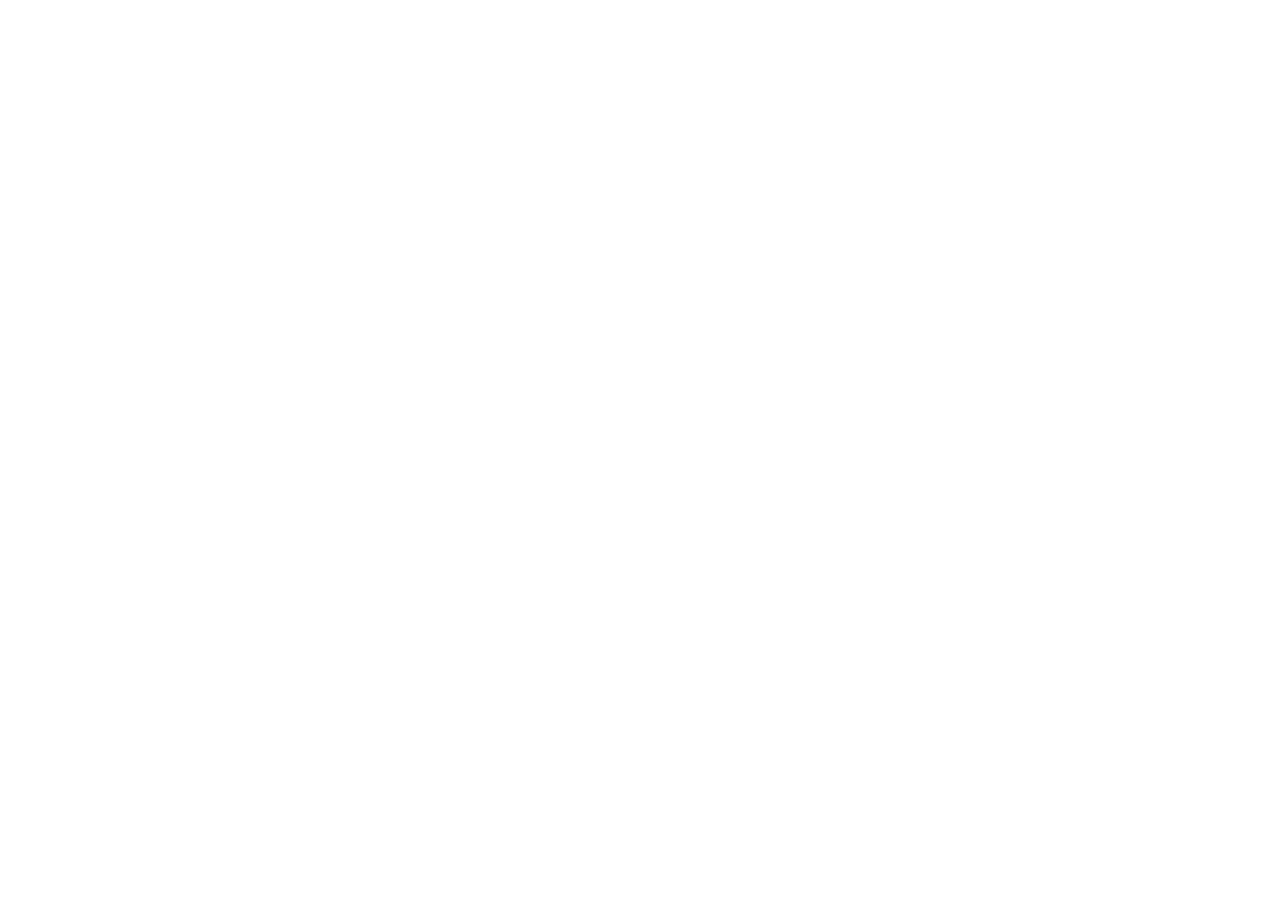
==== index.html @ 1d2cd862 "first Git ProjectWeb" ====
<!DOCTYPE html>
<html>
<head lang="en">
    <meta http-equiv="X-UA-Compatible" content="IE=Edge,chrome=1"/>
    <meta charset="utf-8"/>
    <meta name="viewport"
          content="width=device-width, initial-scale=1.0, minimum-scale=1.0, maximum-scale=1.0, user-scalable=0">
    <title>index</title>
</head>
<body>
    <div data-ng-view></div>
</body>
<script type="text/javascript" src="js/lib/require/require.js" data-main="js/main"></script>
</html>
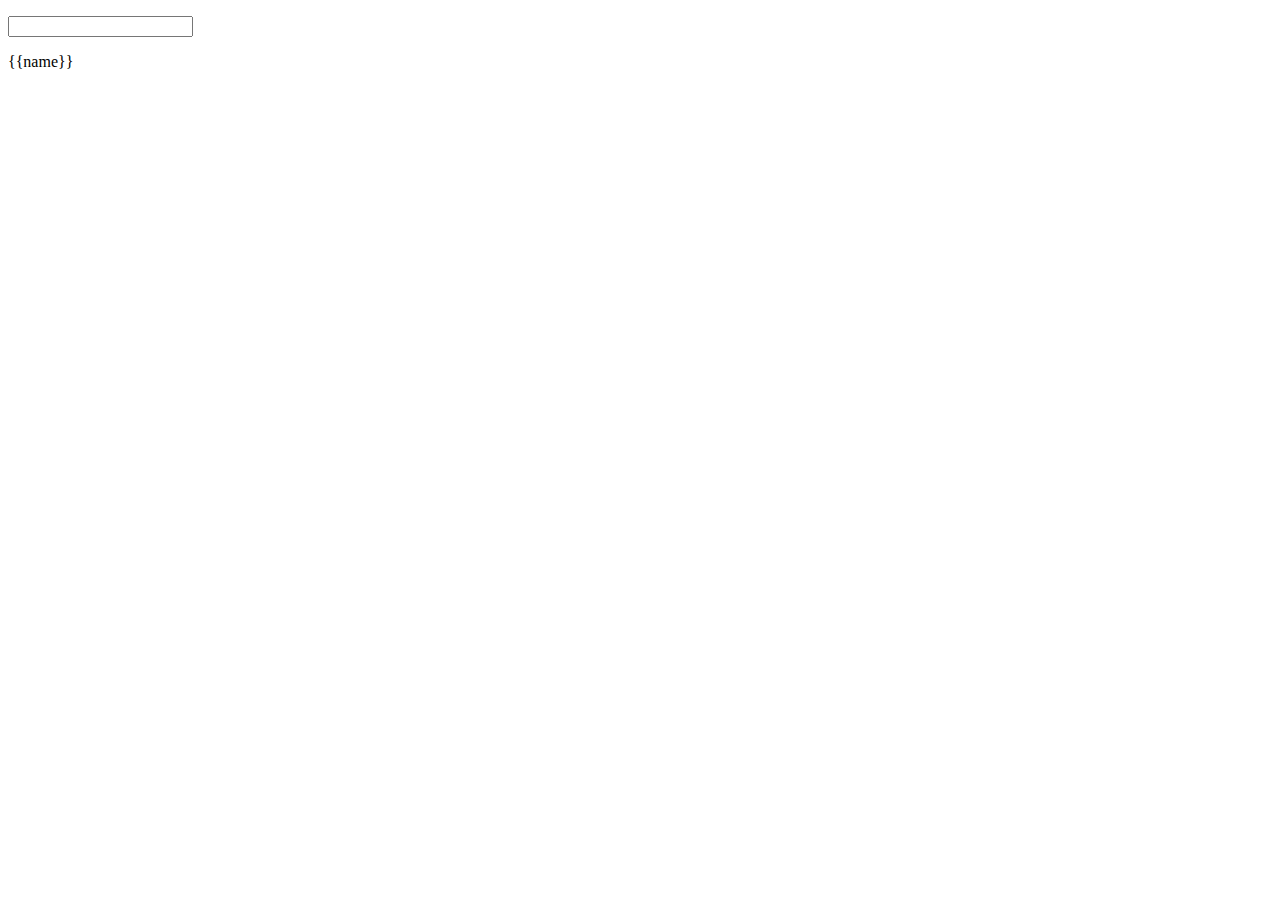
==== commit 2ac0858d: "搭建route-config.js和app.js" ====
--- a/index.html
+++ b/index.html
@@ -6,9 +6,16 @@
     <meta name="viewport"
           content="width=device-width, initial-scale=1.0, minimum-scale=1.0, maximum-scale=1.0, user-scalable=0">
     <title>index</title>
+    <script type="text/javascript" src="js/lib/require/require.js" data-main="js/main"></script>
 </head>
-<body>
+<body ng-app="myApp">
     <div data-ng-view></div>
+    <div>
+        <p id="test"></p>
+    </div>
+    <div ng-controller="myContrl">
+        <input type="text" id="test1" ng-model="name"/>
+        <p>{{name}}</p>
+    </div>
 </body>
-<script type="text/javascript" src="js/lib/require/require.js" data-main="js/main"></script>
 </html>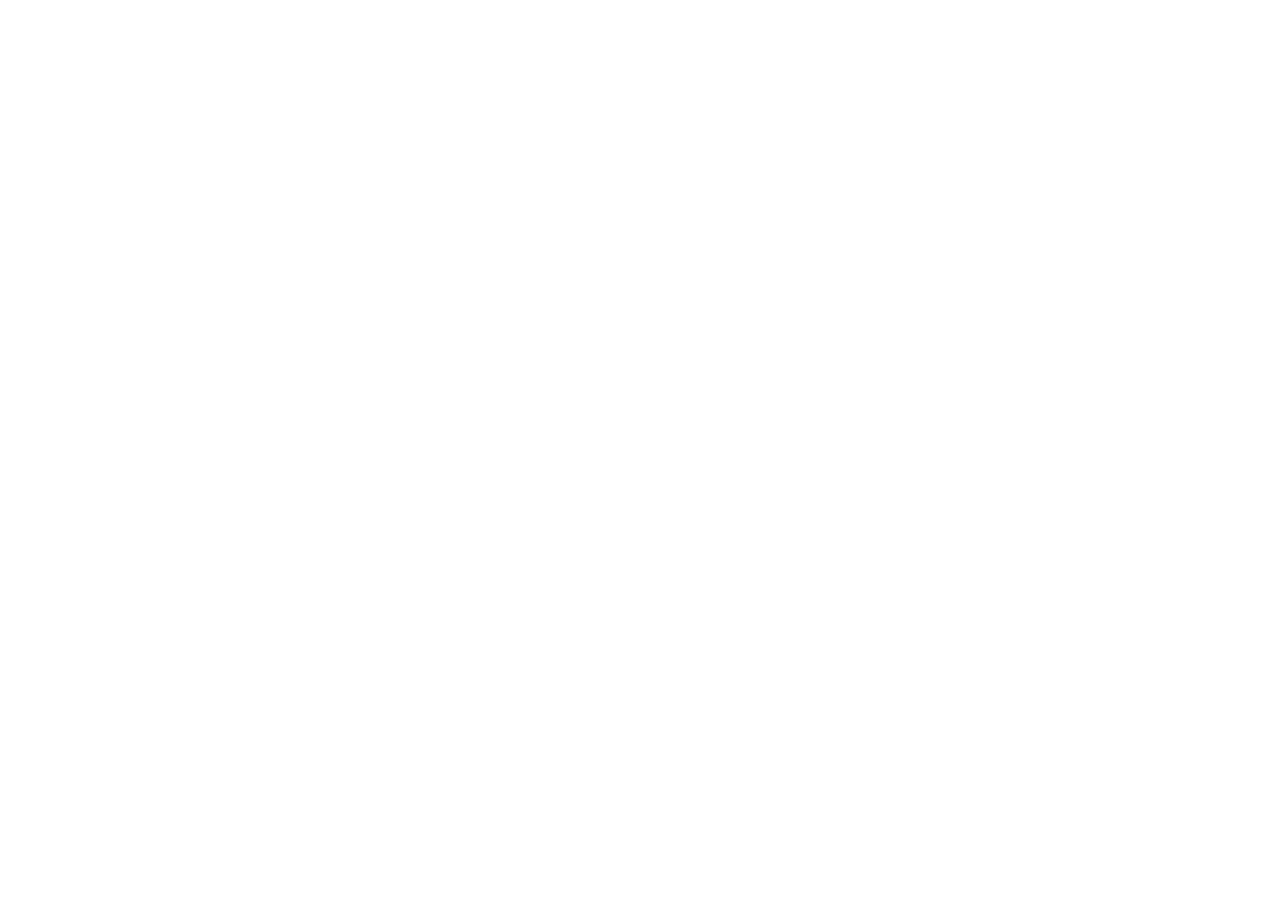
==== commit b89ba272: "stateProvider" ====
--- a/index.html
+++ b/index.html
@@ -6,16 +6,9 @@
     <meta name="viewport"
           content="width=device-width, initial-scale=1.0, minimum-scale=1.0, maximum-scale=1.0, user-scalable=0">
     <title>index</title>
-    <script type="text/javascript" src="js/lib/require/require.js" data-main="js/main"></script>
 </head>
-<body ng-app="myApp">
-    <div data-ng-view></div>
-    <div>
-        <p id="test"></p>
-    </div>
-    <div ng-controller="myContrl">
-        <input type="text" id="test1" ng-model="name"/>
-        <p>{{name}}</p>
-    </div>
+<body>
+    <div data-ui-view></div>
 </body>
+<script type="text/javascript" src="js/lib/require/require.js" data-main="js/main"></script>
 </html>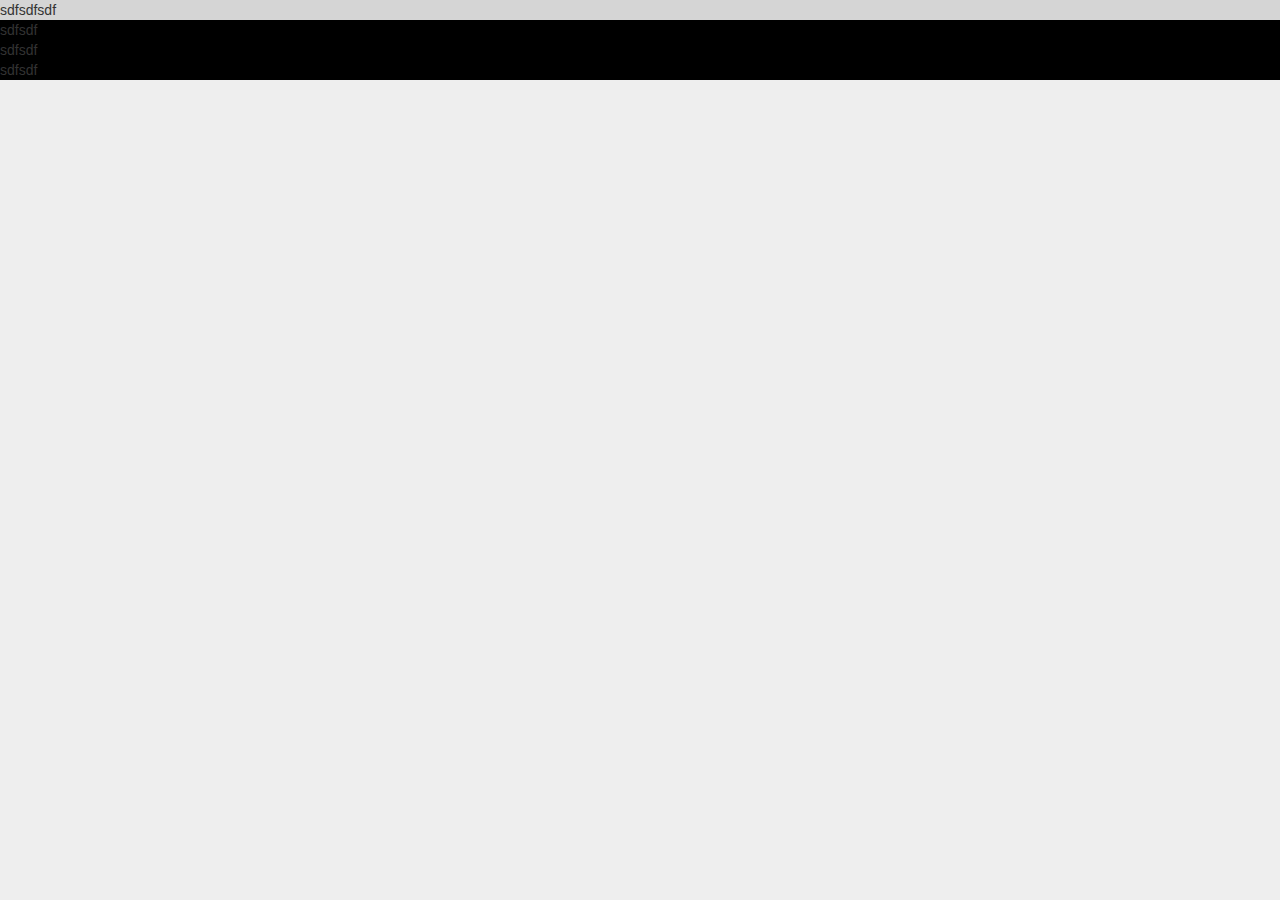
==== commit 66fdfa34: "pagehome" ====
--- a/index.html
+++ b/index.html
@@ -5,7 +5,9 @@
     <meta charset="utf-8"/>
     <meta name="viewport"
           content="width=device-width, initial-scale=1.0, minimum-scale=1.0, maximum-scale=1.0, user-scalable=0">
-    <title>index</title>
+    <title>首页</title>
+    <link rel="stylesheet" href="js/lib/bootstrap-v3.3.5/css/bootstrap.min.css">
+    <link rel="stylesheet" href="css/style.css"/>
 </head>
 <body>
     <div data-ui-view></div>
--- a/css/style.css
+++ b/css/style.css
@@ -0,0 +1,8 @@
+@import "login.css";
+@import "home.css";
+
+body{
+    width: 100%;
+    height: 100%;
+    background-color: #eee;
+}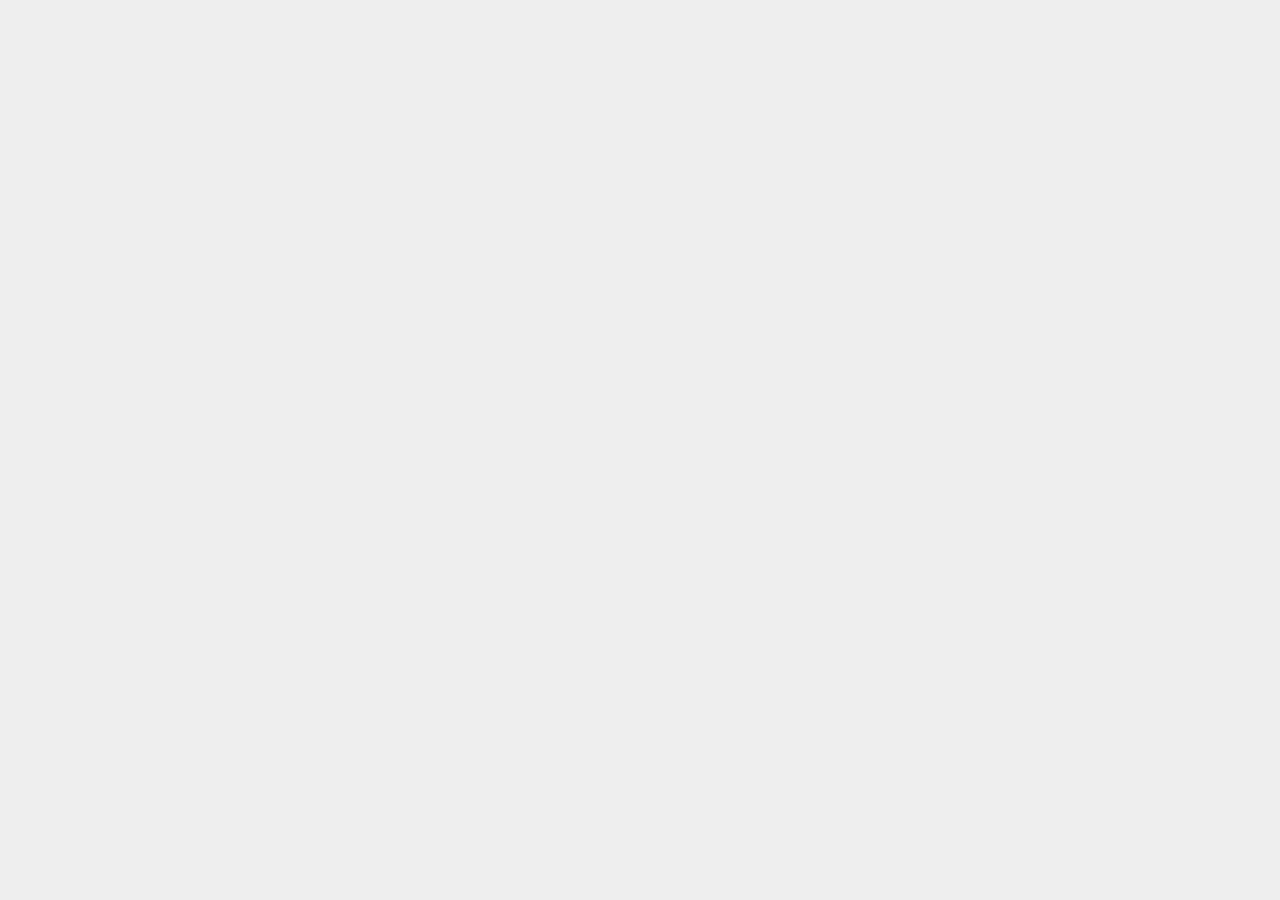
==== commit 195e7f20: "css & js lib" ====
--- a/index.html
+++ b/index.html
@@ -7,6 +7,8 @@
           content="width=device-width, initial-scale=1.0, minimum-scale=1.0, maximum-scale=1.0, user-scalable=0">
     <title>首页</title>
     <link rel="stylesheet" href="js/lib/bootstrap-v3.3.5/css/bootstrap.min.css">
+    <link rel="stylesheet" href="js/lib/metisMenu/metisMenu.css"/>
+    <link rel="stylesheet" href="css/lib/font-awesome-4.5.0/css/font-awesome.css"/>
     <link rel="stylesheet" href="css/style.css"/>
 </head>
 <body>
--- a/js/lib/metisMenu/metisMenu.css
+++ b/js/lib/metisMenu/metisMenu.css
@@ -0,0 +1,99 @@
+/*
+ * metismenu - v2.5.2
+ * A jQuery menu plugin
+ * https://github.com/onokumus/metisMenu#readme
+ *
+ * Made by Osman Nuri Okumuş <onokumus@gmail.com> (https://github.com/onokumus)
+ * Under MIT License
+ */
+
+.metismenu .arrow {
+  float: right;
+  line-height: 1.42857;
+}
+*[dir="rtl"] .metismenu .arrow {
+  float: left;
+}
+
+/*
+ * Require Bootstrap
+ * https://github.com/twbs/bootstrap
+*/
+
+.metismenu .glyphicon.arrow:before {
+  content: "\e079";
+}
+.metismenu .active > a > .glyphicon.arrow:before {
+  content: "\e114";
+}
+
+/*
+ * Require Font-Awesome
+ * http://fortawesome.github.io/Font-Awesome/
+*/
+
+.metismenu .fa.arrow:before {
+  content: "\f104";
+}
+.metismenu .active > a > .fa.arrow:before {
+  content: "\f107";
+}
+
+/*
+ * Require Ionicons
+ * http://ionicons.com/
+*/
+
+.metismenu .ion.arrow:before {
+  content: "\f3d2"
+}
+.metismenu .active > a > .ion.arrow:before {
+  content: "\f3d0";
+}
+.metismenu .plus-times {
+  float: right;
+}
+*[dir="rtl"] .metismenu .plus-times {
+  float: left;
+}
+.metismenu .fa.plus-times:before {
+  content: "\f067";
+}
+.metismenu .active > a > .fa.plus-times {
+  -webkit-transform: rotate(45deg);
+      -ms-transform: rotate(45deg);
+       -o-transform: rotate(45deg);
+          transform: rotate(45deg);
+}
+.metismenu .plus-minus {
+  float: right;
+}
+*[dir="rtl"] .metismenu .plus-minus {
+  float: left;
+}
+.metismenu .fa.plus-minus:before {
+  content: "\f067";
+}
+.metismenu .active > a > .fa.plus-minus:before {
+  content: "\f068";
+}
+.metismenu .collapse {
+  display: none;
+}
+.metismenu .collapse.in {
+  display: block;
+}
+.metismenu .collapsing {
+  position: relative;
+  height: 0;
+  overflow: hidden;
+  -webkit-transition-timing-function: ease;
+       -o-transition-timing-function: ease;
+          transition-timing-function: ease;
+  -webkit-transition-duration: .35s;
+       -o-transition-duration: .35s;
+          transition-duration: .35s;
+  -webkit-transition-property: height, visibility;
+  -o-transition-property: height, visibility;
+  transition-property: height, visibility;
+}
--- a/css/style.css
+++ b/css/style.css
@@ -1,8 +1,7 @@
 @import "login.css";
 @import "home.css";
-
-body{
+body {
     width: 100%;
     height: 100%;
     background-color: #eee;
-}+}
